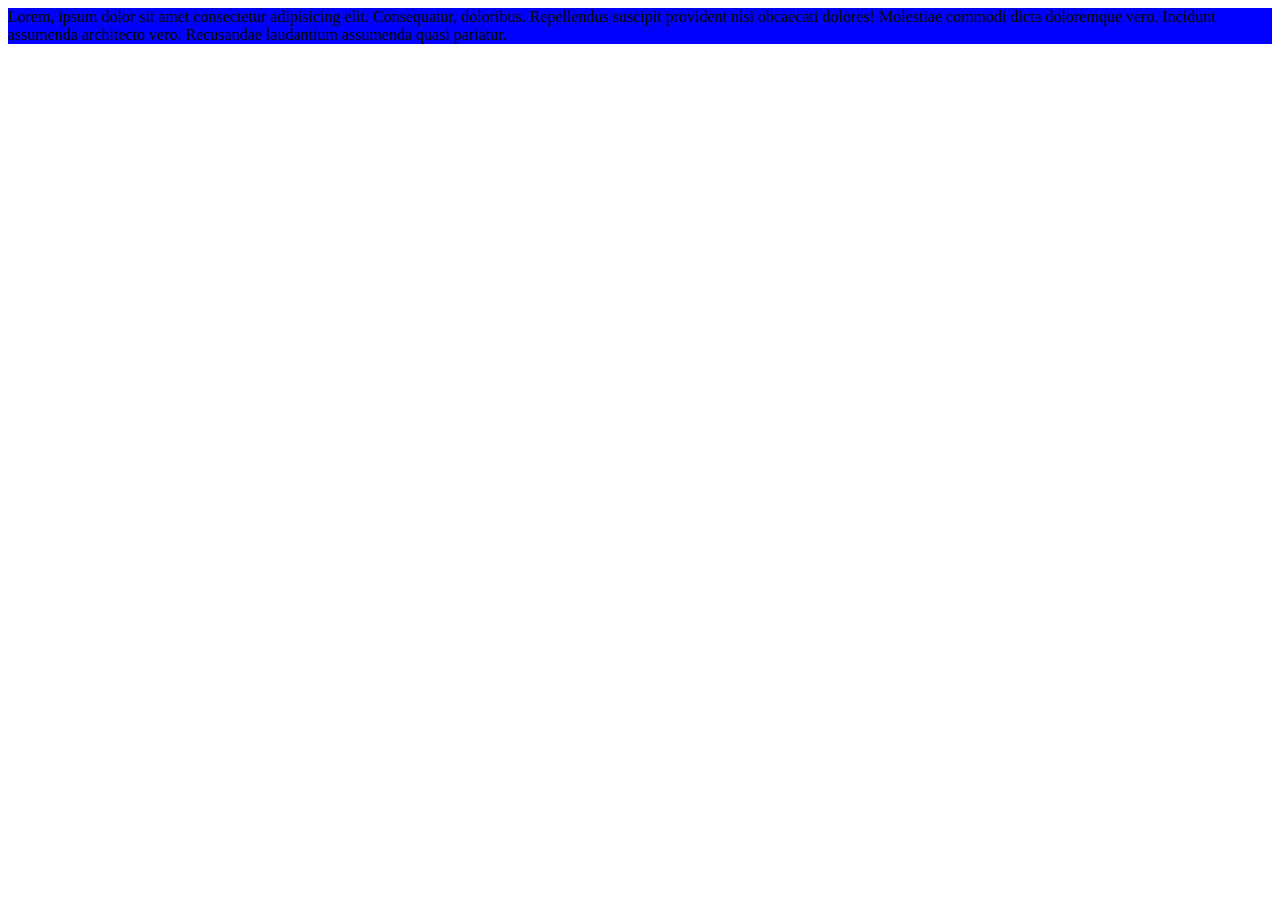
==== PracticeSet1/index.html @ 1d1df9e7 "simple div with css" ====
<!DOCTYPE html>
<html lang="en">
<head>
    <meta charset="UTF-8">
    <meta http-equiv="X-UA-Compatible" content="IE=edge">
    <meta name="viewport" content="width=device-width, initial-scale=1.0">
    <title>Document</title>
    <link rel="stylesheet" href="style.css">
</head>
<body>
    <div id="box">Lorem, ipsum dolor sit amet consectetur adipisicing elit. Consequatur, doloribus. Repellendus suscipit provident nisi obcaecati dolores! Molestiae commodi dicta doloremque vero. Incidunt assumenda architecto vero. Recusandae laudantium assumenda quasi pariatur.</div>
</body>
</html>
---- PracticeSet1/style.css ----
#box {
    background-color: blue;
}
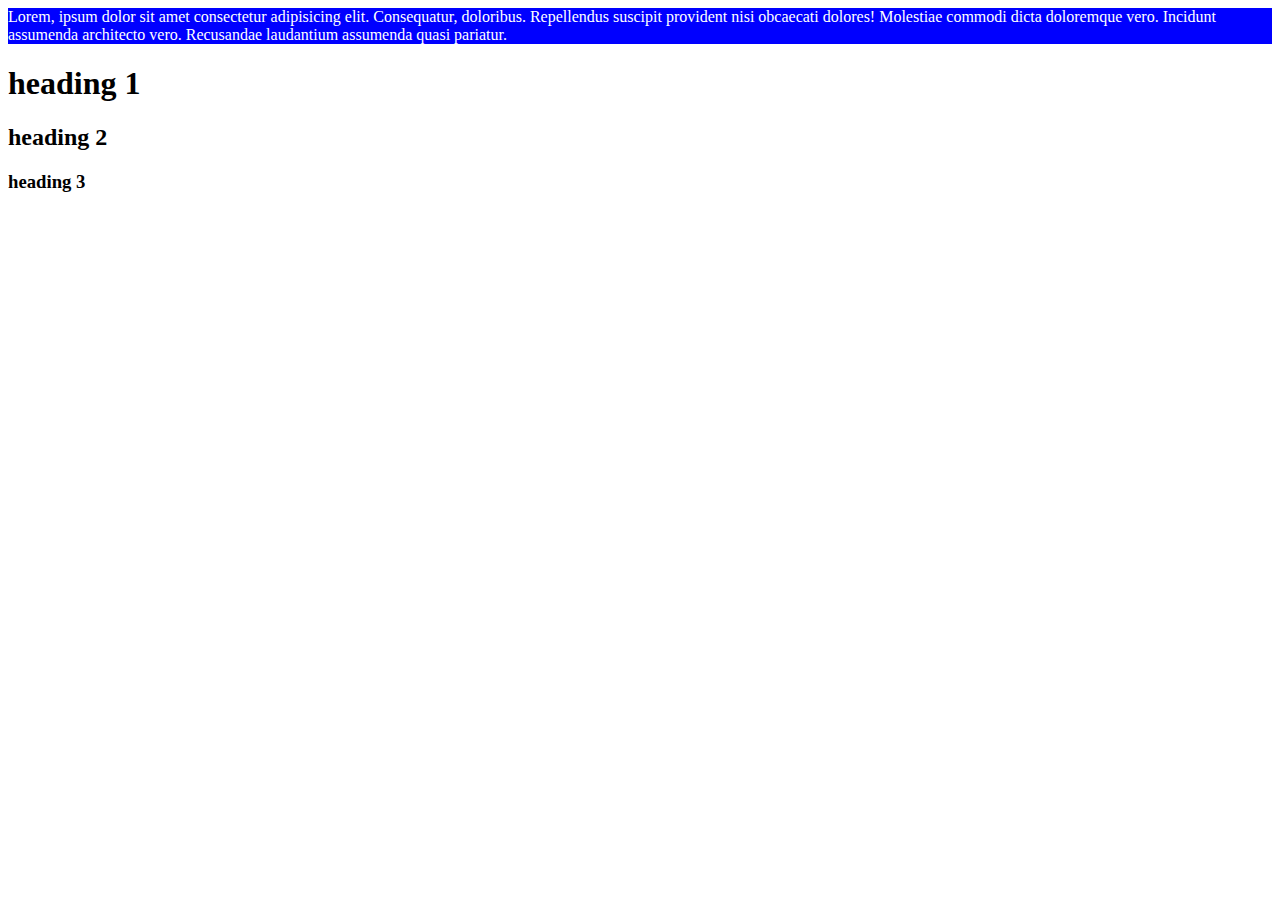
==== commit 086bd0a4: "added three heading tags" ====
--- a/PracticeSet1/index.html
+++ b/PracticeSet1/index.html
@@ -9,5 +9,8 @@
 </head>
 <body>
     <div id="box">Lorem, ipsum dolor sit amet consectetur adipisicing elit. Consequatur, doloribus. Repellendus suscipit provident nisi obcaecati dolores! Molestiae commodi dicta doloremque vero. Incidunt assumenda architecto vero. Recusandae laudantium assumenda quasi pariatur.</div>
+    <h1>heading 1</h1>
+    <h2>heading 2</h2>
+    <h3>heading 3</h3>
 </body>
 </html>--- a/PracticeSet1/style.css
+++ b/PracticeSet1/style.css
@@ -1,3 +1,4 @@
 #box {
     background-color: blue;
+    color: white;
 }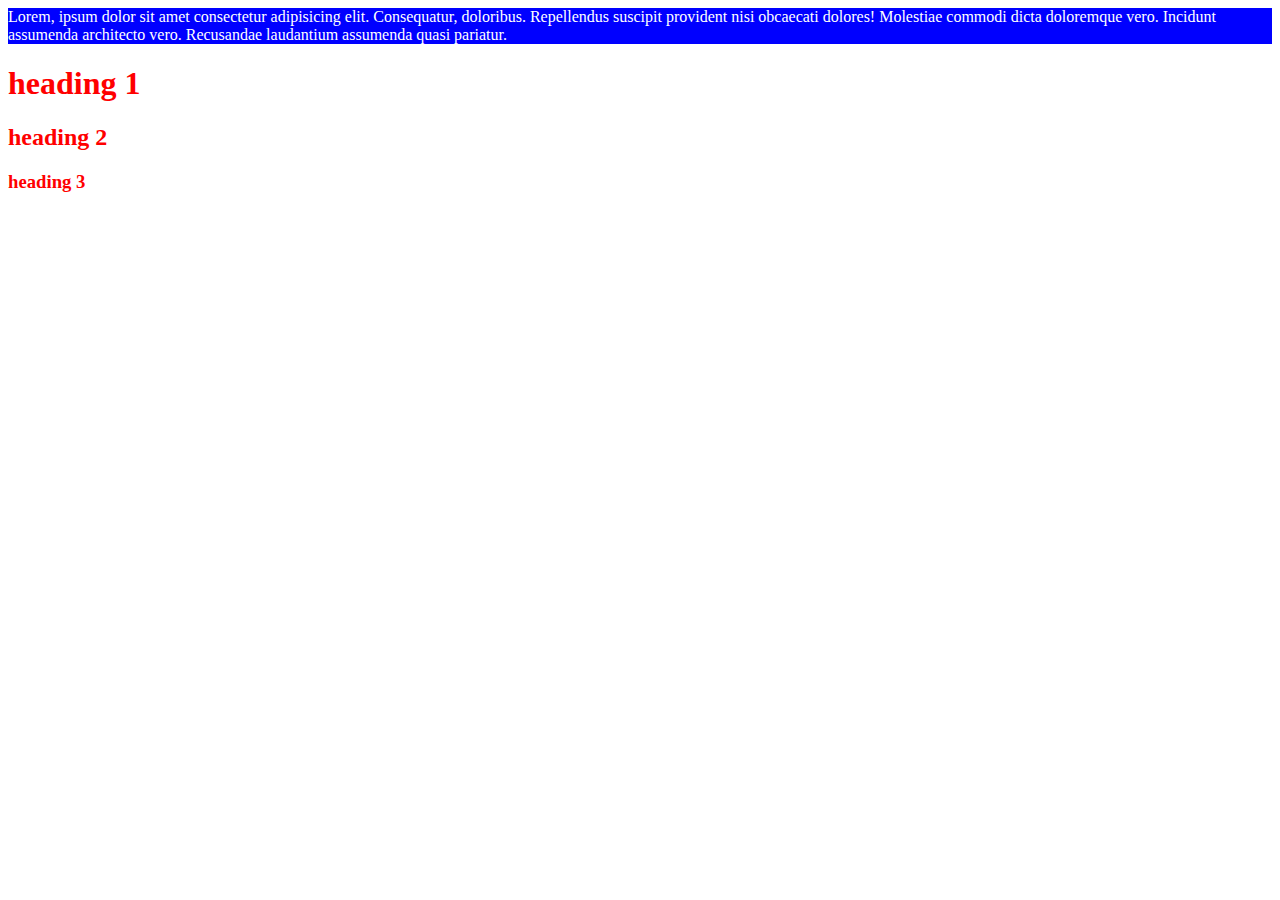
==== commit 0858e437: "added color red using css class" ====
--- a/PracticeSet1/index.html
+++ b/PracticeSet1/index.html
@@ -9,8 +9,8 @@
 </head>
 <body>
     <div id="box">Lorem, ipsum dolor sit amet consectetur adipisicing elit. Consequatur, doloribus. Repellendus suscipit provident nisi obcaecati dolores! Molestiae commodi dicta doloremque vero. Incidunt assumenda architecto vero. Recusandae laudantium assumenda quasi pariatur.</div>
-    <h1>heading 1</h1>
-    <h2>heading 2</h2>
-    <h3>heading 3</h3>
+    <h1 class="heading">heading 1</h1>
+    <h2 class="heading">heading 2</h2>
+    <h3 class="heading">heading 3</h3>
 </body>
 </html>--- a/PracticeSet1/style.css
+++ b/PracticeSet1/style.css
@@ -1,4 +1,8 @@
 #box {
     background-color: blue;
     color: white;
+}
+
+.heading{
+    color: red;
 }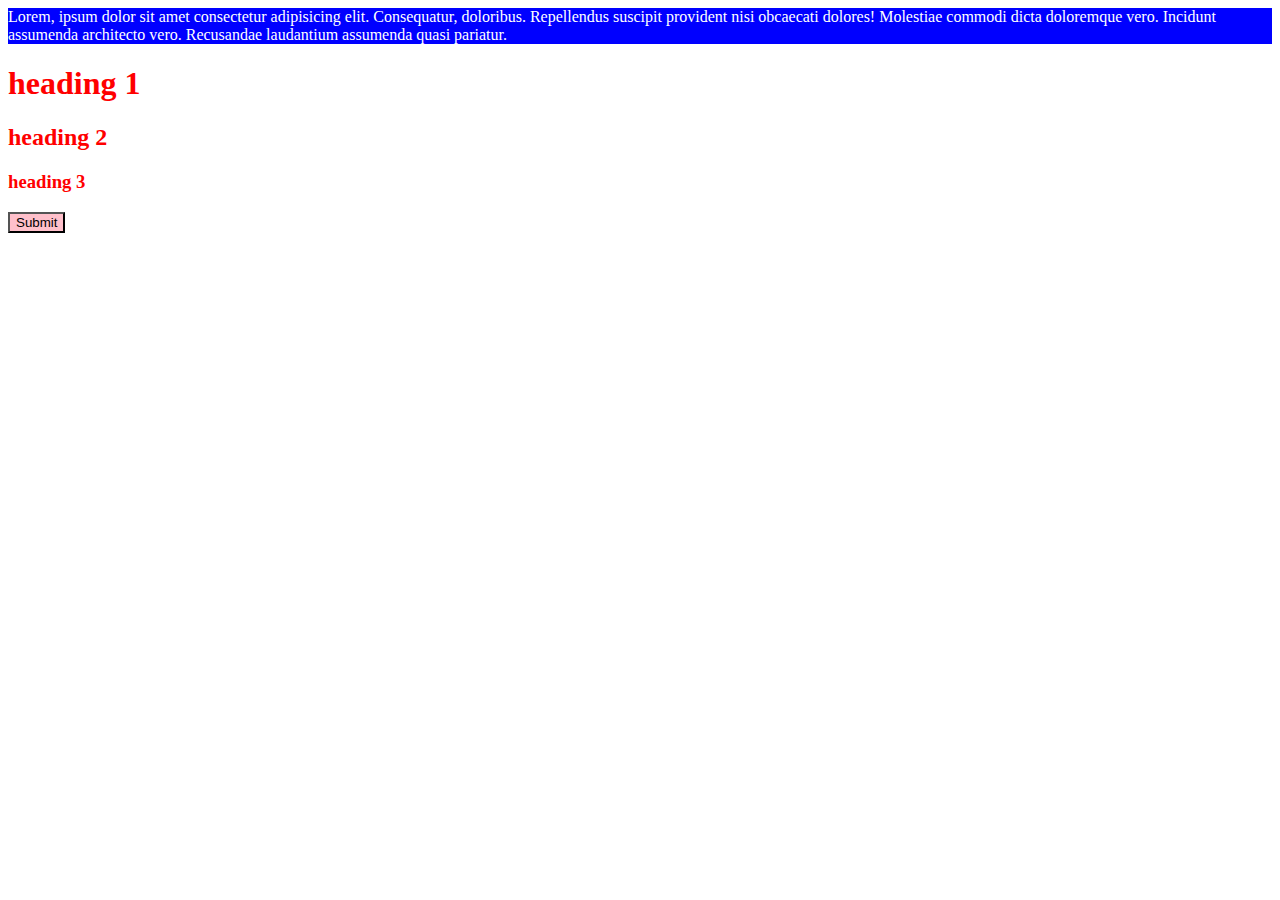
==== commit 136522c6: "css added to a button element" ====
--- a/PracticeSet1/index.html
+++ b/PracticeSet1/index.html
@@ -6,11 +6,17 @@
     <meta name="viewport" content="width=device-width, initial-scale=1.0">
     <title>Document</title>
     <link rel="stylesheet" href="style.css">
+    <style>
+        button {
+            background-color: blue;
+        }
+    </style>
 </head>
 <body>
     <div id="box">Lorem, ipsum dolor sit amet consectetur adipisicing elit. Consequatur, doloribus. Repellendus suscipit provident nisi obcaecati dolores! Molestiae commodi dicta doloremque vero. Incidunt assumenda architecto vero. Recusandae laudantium assumenda quasi pariatur.</div>
     <h1 class="heading">heading 1</h1>
     <h2 class="heading">heading 2</h2>
     <h3 class="heading">heading 3</h3>
+    <button style="background-color: pink;">Submit</button>
 </body>
 </html>--- a/PracticeSet1/style.css
+++ b/PracticeSet1/style.css
@@ -5,4 +5,8 @@
 
 .heading{
     color: red;
+}
+
+button {
+    background-color: green;
 }